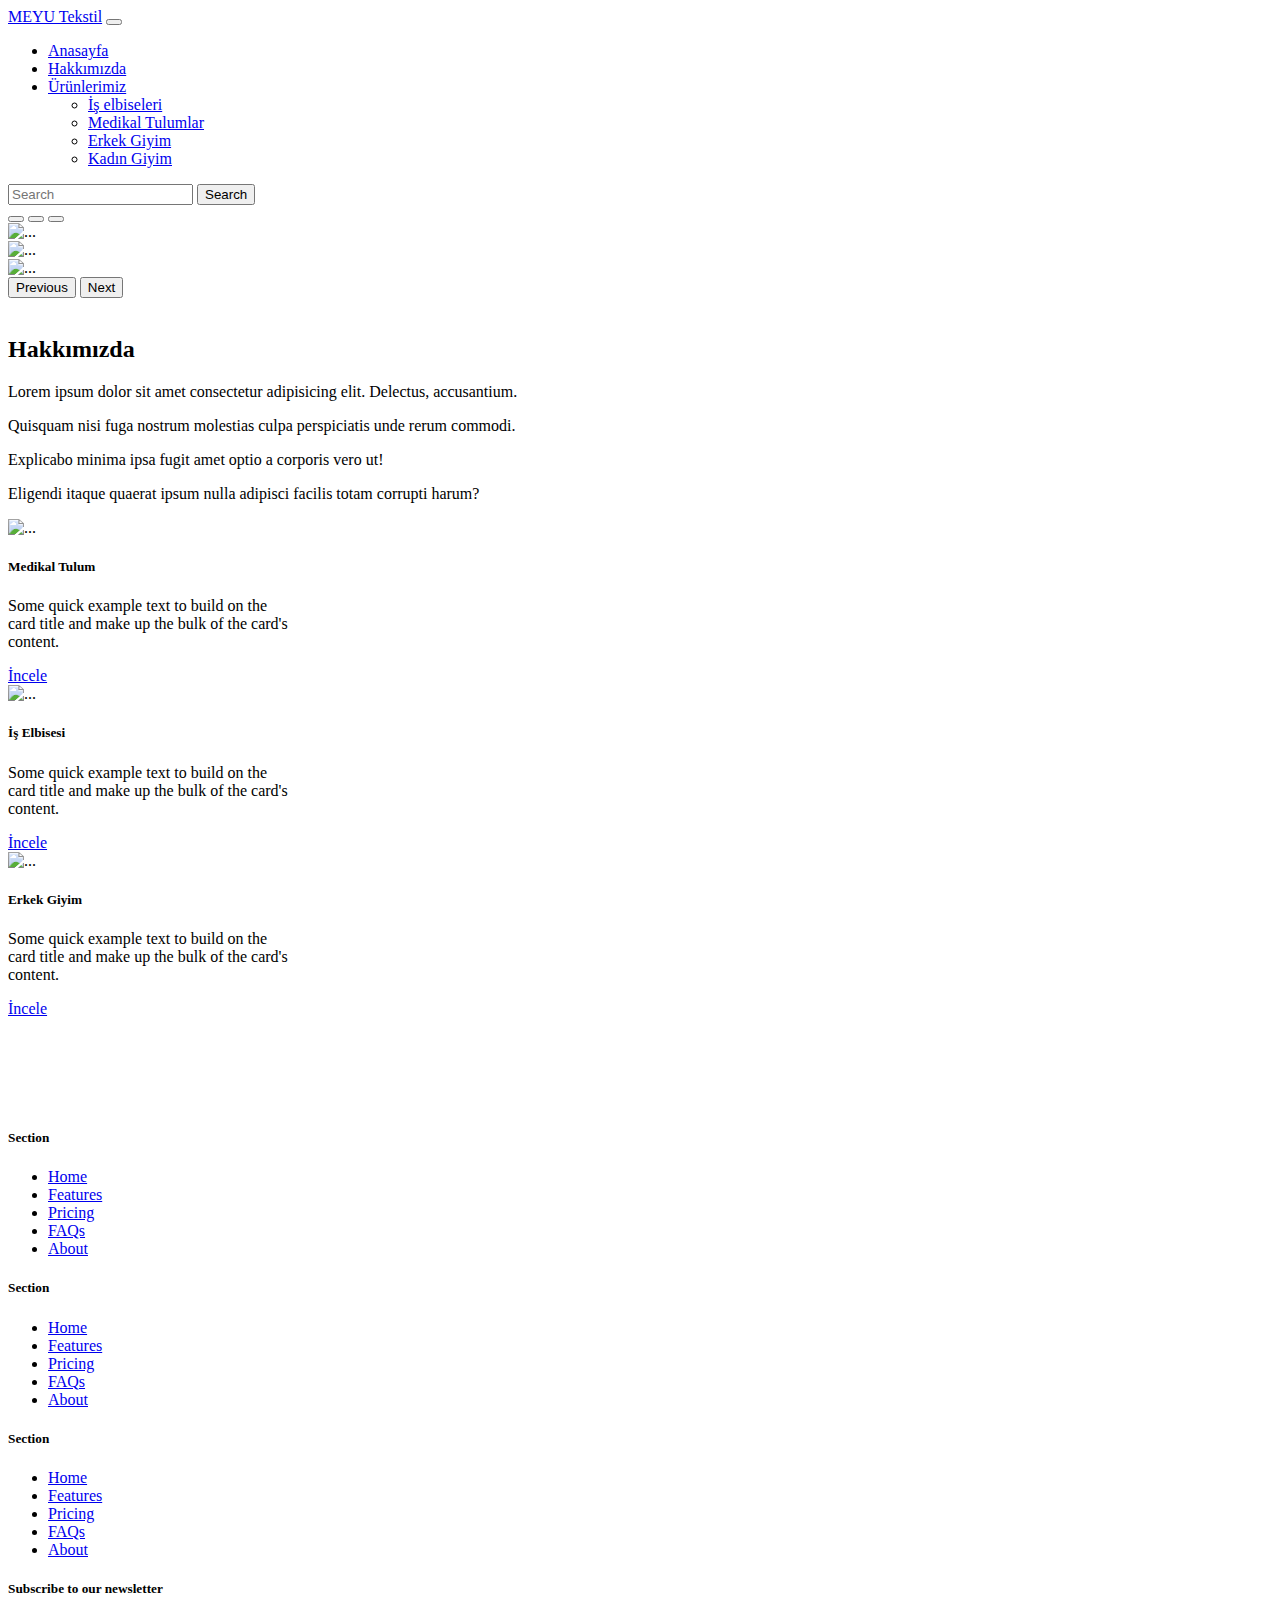
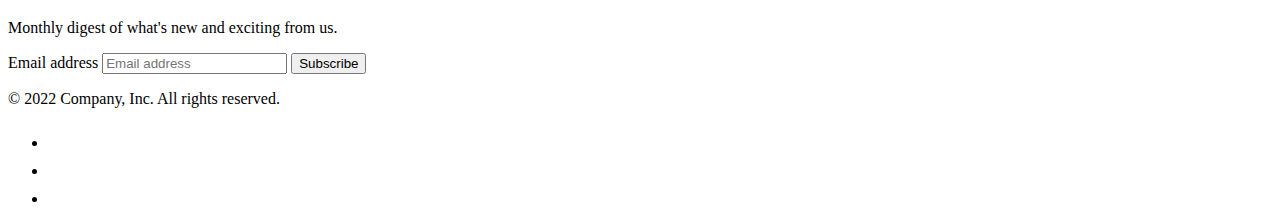
==== index.html @ c957b5ef "Meyu Tekstil" ====
<!doctype html>
<html lang="tr">
  <head>
    <meta charset="utf-8">
    <meta name="viewport" content="width=device-width, initial-scale=1">
    <title>MEYU Tekstil</title>
    <link href="https://cdn.jsdelivr.net/npm/bootstrap@5.2.3/dist/css/bootstrap.min.css" rel="stylesheet" integrity="sha384-rbsA2VBKQhggwzxH7pPCaAqO46MgnOM80zW1RWuH61DGLwZJEdK2Kadq2F9CUG65" crossorigin="anonymous">
    <link rel="stylesheet" href="style.css">
  </head>

  <body>
    <!-- Navbar Start -->
    <nav class="navbar navbar-expand-lg navbar-dark bg-dark ">
        <div class="container-fluid">
          <a class="navbar-brand" href="index.html">MEYU Tekstil</a>
          <button class="navbar-toggler" type="button" data-bs-toggle="collapse" data-bs-target="#navbarSupportedContent" aria-controls="navbarSupportedContent" aria-expanded="false" aria-label="Toggle navigation">
            <span class="navbar-toggler-icon"></span>
          </button>
          <div class="collapse navbar-collapse" id="navbarSupportedContent">
            <ul class="navbar-nav me-auto mb-2 mb-lg-0">
              <li class="nav-item">
                <a class="nav-link active" aria-current="page" href="index.html">Anasayfa</a>
              </li>
              <li class="nav-item">
                <a class="nav-link" href="about-us.html">Hakkımızda</a>
              </li>
              <li class="nav-item dropdown">
                <a class="nav-link dropdown-toggle" href="#" role="button" data-bs-toggle="dropdown" aria-expanded="false">
                  Ürünlerimiz
                </a>
                <ul class="dropdown-menu">
                  <li><a class="dropdown-item" href="work-clothes.html">İş elbiseleri</a></li>
                  <li><a class="dropdown-item" href="medical-overalls.html">Medikal Tulumlar</a></li>
                  <li><a class="dropdown-item" href="male.html">Erkek Giyim</a></li>
                  <li><a class="dropdown-item" href="female.html">Kadın Giyim</a></li>
                </ul>
              </li>
            </ul>
            <form class="d-flex" role="search">
              <input class="form-control me-2" type="search" placeholder="Search" aria-label="Search">
              <button class="btn btn-outline-success" type="submit">Search</button>
            </form>
          </div>
        </div>
      </nav>   <!-- Navbar End -->
 
    

    <!-- Carousel Start -->
    <div id="carouselExampleIndicators" class="carousel slide" data-bs-ride="true">
        <div class="carousel-indicators">
          <button type="button" data-bs-target="#carouselExampleIndicators" data-bs-slide-to="0" class="active" aria-current="true" aria-label="Slide 1"></button>
          <button type="button" data-bs-target="#carouselExampleIndicators" data-bs-slide-to="1" aria-label="Slide 2"></button>
          <button type="button" data-bs-target="#carouselExampleIndicators" data-bs-slide-to="2" aria-label="Slide 3"></button>
        </div>
        <div class="carousel-inner">
          <div class="carousel-item active">
            <img src="https://picsum.photos/id/17/1600/300" class="d-block w-100" alt="...">
          </div>
          <div class="carousel-item">
            <img src="https://picsum.photos/id/27/1600/300" class="d-block w-100" alt="...">
          </div>
          <div class="carousel-item">
            <img src="https://picsum.photos/id/37/1600/300" class="d-block w-100" alt="...">
          </div>
        </div>
        <button class="carousel-control-prev" type="button" data-bs-target="#carouselExampleIndicators" data-bs-slide="prev">
          <span class="carousel-control-prev-icon" aria-hidden="true"></span>
          <span class="visually-hidden">Previous</span>
        </button>
        <button class="carousel-control-next" type="button" data-bs-target="#carouselExampleIndicators" data-bs-slide="next">
          <span class="carousel-control-next-icon" aria-hidden="true"></span>
          <span class="visually-hidden">Next</span>
        </button>
      </div>
    <!-- Carousel End -->
   
  <div class="container mt-5"> <!-- container start -->
    <div class="row justify-content-center "> <!-- row start -->
        <div class="col-sm-6">
        <img class="w-100 img-thumbnail " src="https://picsum.photos/id/36/300/200" alt=""></div>
        <div class="col-sm-6">
            <h2>Hakkımızda</h2>
            <p>Lorem ipsum dolor sit amet consectetur adipisicing elit. Delectus, accusantium.</p>
            <p>Quisquam nisi fuga nostrum molestias culpa perspiciatis unde rerum commodi.</p>
            <p>Explicabo minima ipsa fugit amet optio a corporis vero ut!</p>
            <p>Eligendi itaque quaerat ipsum nulla adipisci facilis totam corrupti harum?</p>
        </div><!-- About us End -->
    </div> <!-- row end -->
    
    <div class="row mt-3 d-flex justify-content-center " ><!-- Row Start -->
        <div class="card text-center " style="width: 18rem;">
            <img src="https://picsum.photos/id/46/300/200" class="card-img-top" alt="...">
            <div class="card-body">
              <h5 class="card-title">Medikal Tulum</h5>
              <p class="card-text">Some quick example text to build on the card title and make up the bulk of the card's content.</p>
              <a href="#" class="btn btn-primary">İncele</a>
            </div>
          </div>
          <div class="card text-center " style="width: 18rem;">
            <img src="https://picsum.photos/id/56/300/200" class="card-img-top" alt="...">
            <div class="card-body">
              <h5 class="card-title">İş Elbisesi</h5>
              <p class="card-text">Some quick example text to build on the card title and make up the bulk of the card's content.</p>
              <a href="#" class="btn btn-primary">İncele</a>
            </div>
          </div>
          <div class="card text-center " style="width: 18rem;">
            <img src="https://picsum.photos/id/66/300/200" class="card-img-top" alt="...">
            <div class="card-body">
              <h5 class="card-title">Erkek Giyim</h5>
              <p class="card-text">Some quick example text to build on the card title and make up the bulk of the card's content.</p>
              <a href="#" class="btn btn-primary">İncele</a>
            </div>
          </div>
          </div> <!-- Row End -->
            <div class="row mt-3 ">
                <div class="col-sm">
                    <img src="https://picsum.photos/id/76/300/200" alt="" class="width img-thumbnail">
                    </div>
                <div class="col-sm">
                    <img src="https://picsum.photos/id/126/300/200" alt="" class="width img-thumbnail">
                    </div>
                <div class="col-sm">
                    <img src="https://picsum.photos/id/96/300/200" alt="" class="width img-thumbnail">
                    </div>
                <div class="col-sm">
                    <img src="https://picsum.photos/id/106/300/200" alt="" class="width img-thumbnail">
                    </div>
                <div class="col-sm">
                    <img src="https://picsum.photos/id/116/300/200" alt="" class="width img-thumbnail">
                    </div>
                </div> <!-- Row End -->
  </div>  <!-- container end -->
  <!-- footer start -->
  <div class="container">
    <footer class="py-5">
      <div class="row">
        <div class="col-6 col-md-2 mb-3">
          <h5>Section</h5>
          <ul class="nav flex-column">
            <li class="nav-item mb-2"><a href="#" class="nav-link p-0 text-muted">Home</a></li>
            <li class="nav-item mb-2"><a href="#" class="nav-link p-0 text-muted">Features</a></li>
            <li class="nav-item mb-2"><a href="#" class="nav-link p-0 text-muted">Pricing</a></li>
            <li class="nav-item mb-2"><a href="#" class="nav-link p-0 text-muted">FAQs</a></li>
            <li class="nav-item mb-2"><a href="#" class="nav-link p-0 text-muted">About</a></li>
          </ul>
        </div>
  
        <div class="col-6 col-md-2 mb-3">
          <h5>Section</h5>
          <ul class="nav flex-column">
            <li class="nav-item mb-2"><a href="#" class="nav-link p-0 text-muted">Home</a></li>
            <li class="nav-item mb-2"><a href="#" class="nav-link p-0 text-muted">Features</a></li>
            <li class="nav-item mb-2"><a href="#" class="nav-link p-0 text-muted">Pricing</a></li>
            <li class="nav-item mb-2"><a href="#" class="nav-link p-0 text-muted">FAQs</a></li>
            <li class="nav-item mb-2"><a href="#" class="nav-link p-0 text-muted">About</a></li>
          </ul>
        </div>
  
        <div class="col-6 col-md-2 mb-3">
          <h5>Section</h5>
          <ul class="nav flex-column">
            <li class="nav-item mb-2"><a href="#" class="nav-link p-0 text-muted">Home</a></li>
            <li class="nav-item mb-2"><a href="#" class="nav-link p-0 text-muted">Features</a></li>
            <li class="nav-item mb-2"><a href="#" class="nav-link p-0 text-muted">Pricing</a></li>
            <li class="nav-item mb-2"><a href="#" class="nav-link p-0 text-muted">FAQs</a></li>
            <li class="nav-item mb-2"><a href="#" class="nav-link p-0 text-muted">About</a></li>
          </ul>
        </div>
  
        <div class="col-md-5 offset-md-1 mb-3">
          <form>
            <h5>Subscribe to our newsletter</h5>
            <p>Monthly digest of what's new and exciting from us.</p>
            <div class="d-flex flex-column flex-sm-row w-100 gap-2">
              <label for="newsletter1" class="visually-hidden">Email address</label>
              <input id="newsletter1" type="text" class="form-control" placeholder="Email address">
              <button class="btn btn-primary" type="button">Subscribe</button>
            </div>
          </form>
        </div>
      </div>
  
      <div class="d-flex flex-column flex-sm-row justify-content-between py-4 my-4 border-top">
        <p>© 2022 Company, Inc. All rights reserved.</p>
        <ul class="list-unstyled d-flex">
          <li class="ms-3"><a class="link-dark" href="#"><svg class="bi" width="24" height="24"><use xlink:href="#twitter"></use></svg></a></li>
          <li class="ms-3"><a class="link-dark" href="#"><svg class="bi" width="24" height="24"><use xlink:href="#instagram"></use></svg></a></li>
          <li class="ms-3"><a class="link-dark" href="#"><svg class="bi" width="24" height="24"><use xlink:href="#facebook"></use></svg></a></li>
        </ul>
      </div>
    </footer>
  </div>
  <!-- footer end -->




    <script src="https://cdn.jsdelivr.net/npm/bootstrap@5.2.3/dist/js/bootstrap.bundle.min.js" integrity="sha384-kenU1KFdBIe4zVF0s0G1M5b4hcpxyD9F7jL+jjXkk+Q2h455rYXK/7HAuoJl+0I4" crossorigin="anonymous"></script>
  </body>
</html>
---- style.css ----
body{
    background-color: -#E9ECEF
}
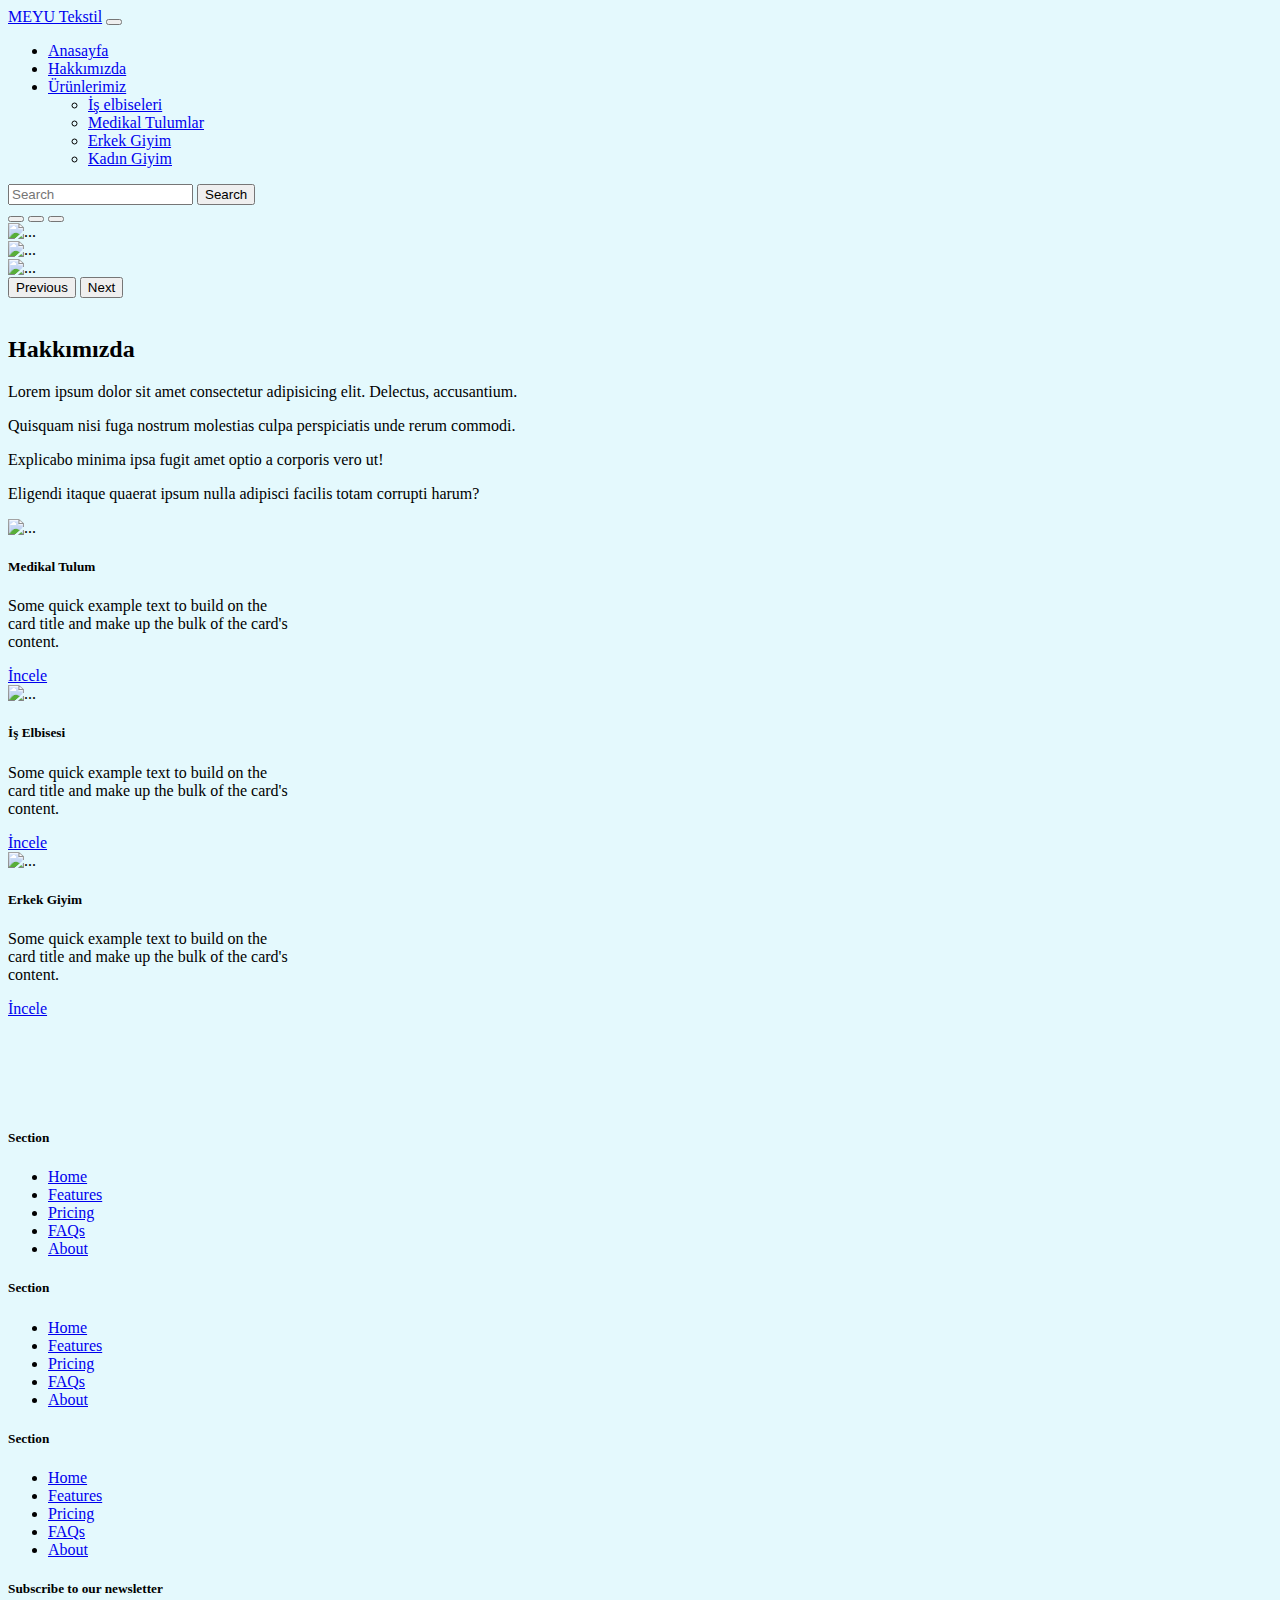
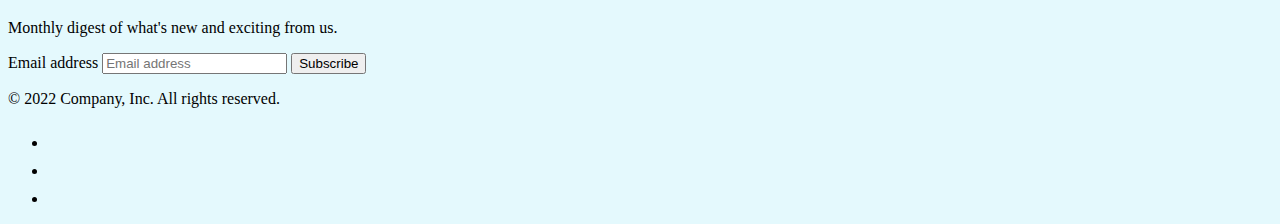
==== commit e48a1892: "about-us kısmı eklendi" ====
--- a/index.html
+++ b/index.html
@@ -8,7 +8,7 @@
     <link rel="stylesheet" href="style.css">
   </head>
 
-  <body>
+  <body class="renk" >
     <!-- Navbar Start -->
     <nav class="navbar navbar-expand-lg navbar-dark bg-dark ">
         <div class="container-fluid">
--- a/style.css
+++ b/style.css
@@ -1,3 +1,4 @@
-body{
-    background-color: -#E9ECEF
-}+.renk{
+    background-color: rgb(228, 249, 253);
+}
+
